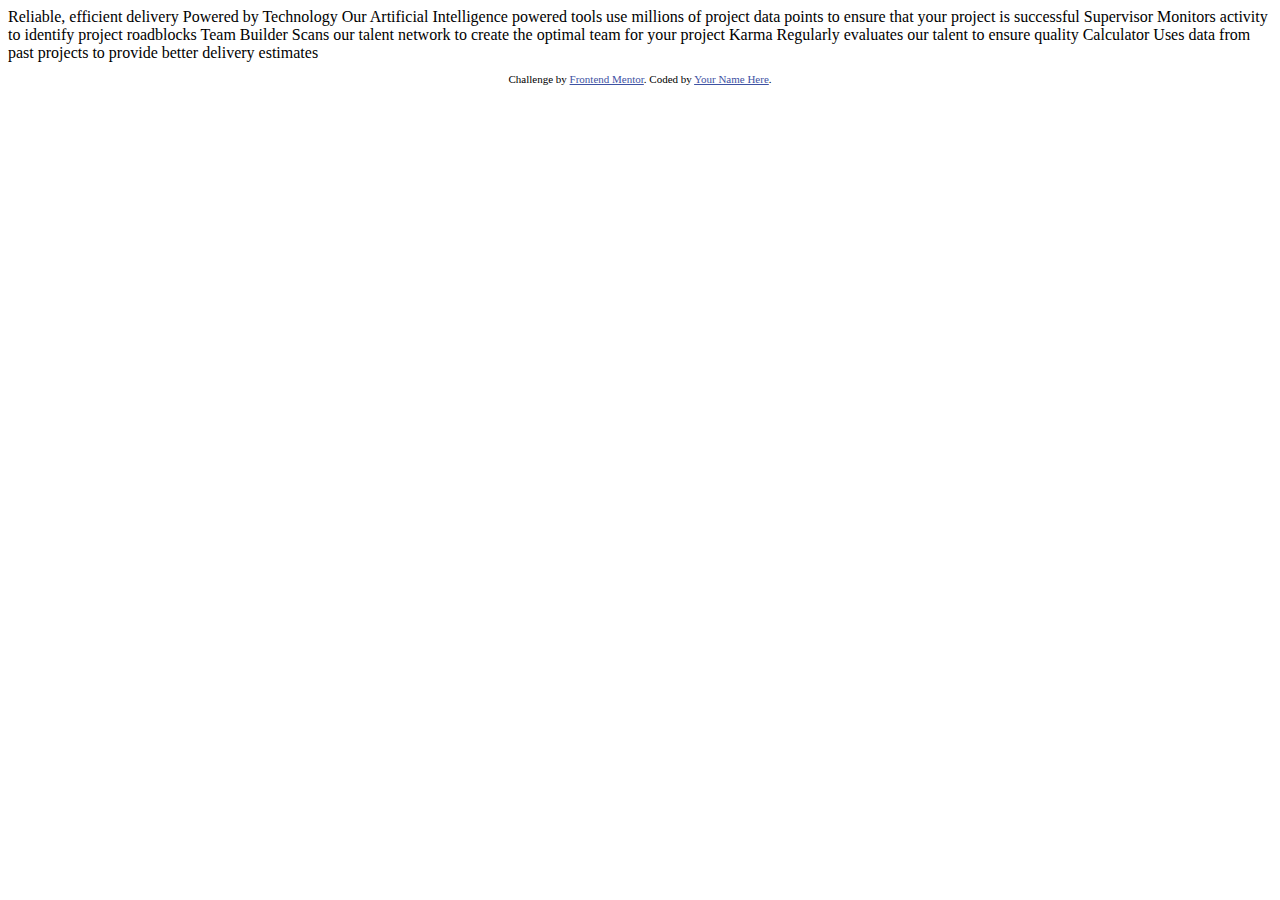
==== index.html @ 1970dae7 "Four-card-feature-section" ====
<!DOCTYPE html>
<html lang="en">
<head>
  <meta charset="UTF-8">
  <meta name="viewport" content="width=device-width, initial-scale=1.0"> <!-- displays site properly based on user's device -->

  <link rel="icon" type="image/png" sizes="32x32" href="./images/favicon-32x32.png">
  
  <title>Frontend Mentor | Four card feature section</title>

  <!-- Feel free to remove these styles or customise in your own stylesheet 👍 -->
  <style>
    .attribution { font-size: 11px; text-align: center; }
    .attribution a { color: hsl(228, 45%, 44%); }
  </style>
</head>
<body>
  
  Reliable, efficient delivery
  Powered by Technology

  Our Artificial Intelligence powered tools use millions of project data points 
  to ensure that your project is successful

  Supervisor
  Monitors activity to identify project roadblocks

  Team Builder
  Scans our talent network to create the optimal team for your project

  Karma
  Regularly evaluates our talent to ensure quality

  Calculator
  Uses data from past projects to provide better delivery estimates

  
  <footer>
    <p class="attribution">
      Challenge by <a href="https://www.frontendmentor.io?ref=challenge" target="_blank">Frontend Mentor</a>. 
      Coded by <a href="#">Your Name Here</a>.
    </p>
  </footer>
</body>
</html>
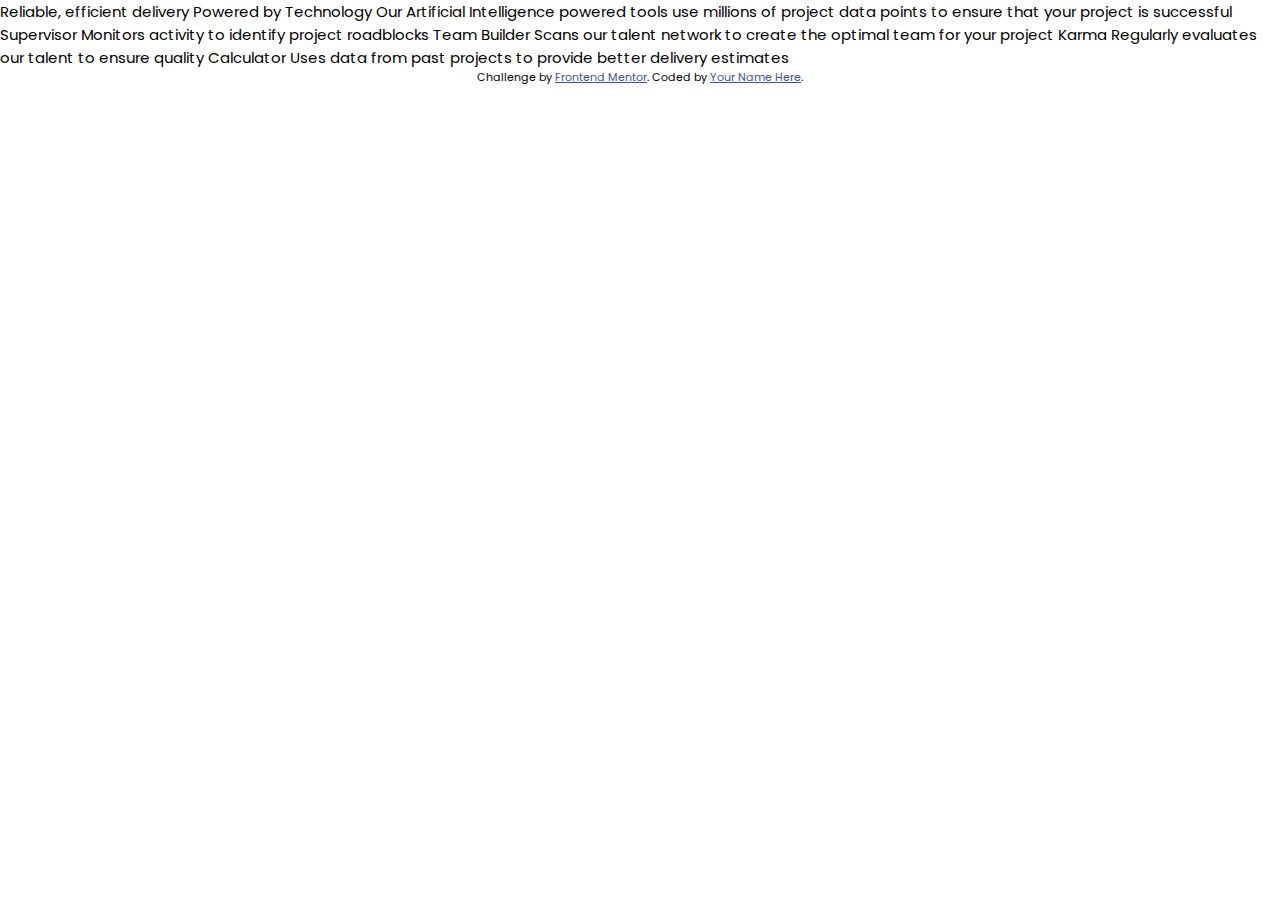
==== commit 8dc5ef0b: "puting styles" ====
--- a/index.html
+++ b/index.html
@@ -5,7 +5,16 @@
   <meta name="viewport" content="width=device-width, initial-scale=1.0"> <!-- displays site properly based on user's device -->
 
   <link rel="icon" type="image/png" sizes="32x32" href="./images/favicon-32x32.png">
-  
+
+  <link rel="preconnect" href="https://fonts.googleapis.com">
+  <link rel="preconnect" href="https://fonts.gstatic.com" crossorigin>
+  <link href="https://fonts.googleapis.com/css2?family=Poppins:wght@200;400;600&display=swap" rel="stylesheet">
+
+  <link rel="stylesheet" href="./src/css/reset.css">
+  <link rel="stylesheet" href="./src/css/variables.css">
+  <link rel="stylesheet" href="./src/css/style.css">
+
+
   <title>Frontend Mentor | Four card feature section</title>
 
   <!-- Feel free to remove these styles or customise in your own stylesheet 👍 -->
--- a/src/css/variables.css
+++ b/src/css/variables.css
@@ -0,0 +1,11 @@
+:root{
+    --primary-red:hsl(0, 78%, 62%);
+    --primary-cyan:hsl(180, 62%, 55%);
+    --primary-orange:hsl(34, 97%, 64%);
+    --primary-blue:hsl(212, 86%, 64%);
+
+    --neutral-vdark-blue:hsl(234, 12%, 34%);
+    --neutral-grayish-blue:hsl(229, 6%, 66%);
+    --neutral-vlight-gray:hsl(0, 0%, 98%);
+
+}
--- a/src/css/style.css
+++ b/src/css/style.css
@@ -0,0 +1,7 @@
+body{
+    font-family: 'Poppins', sans-serif;
+    font-size: 15px;
+}
+/* Weights: 200, 400, 600 */
+
+
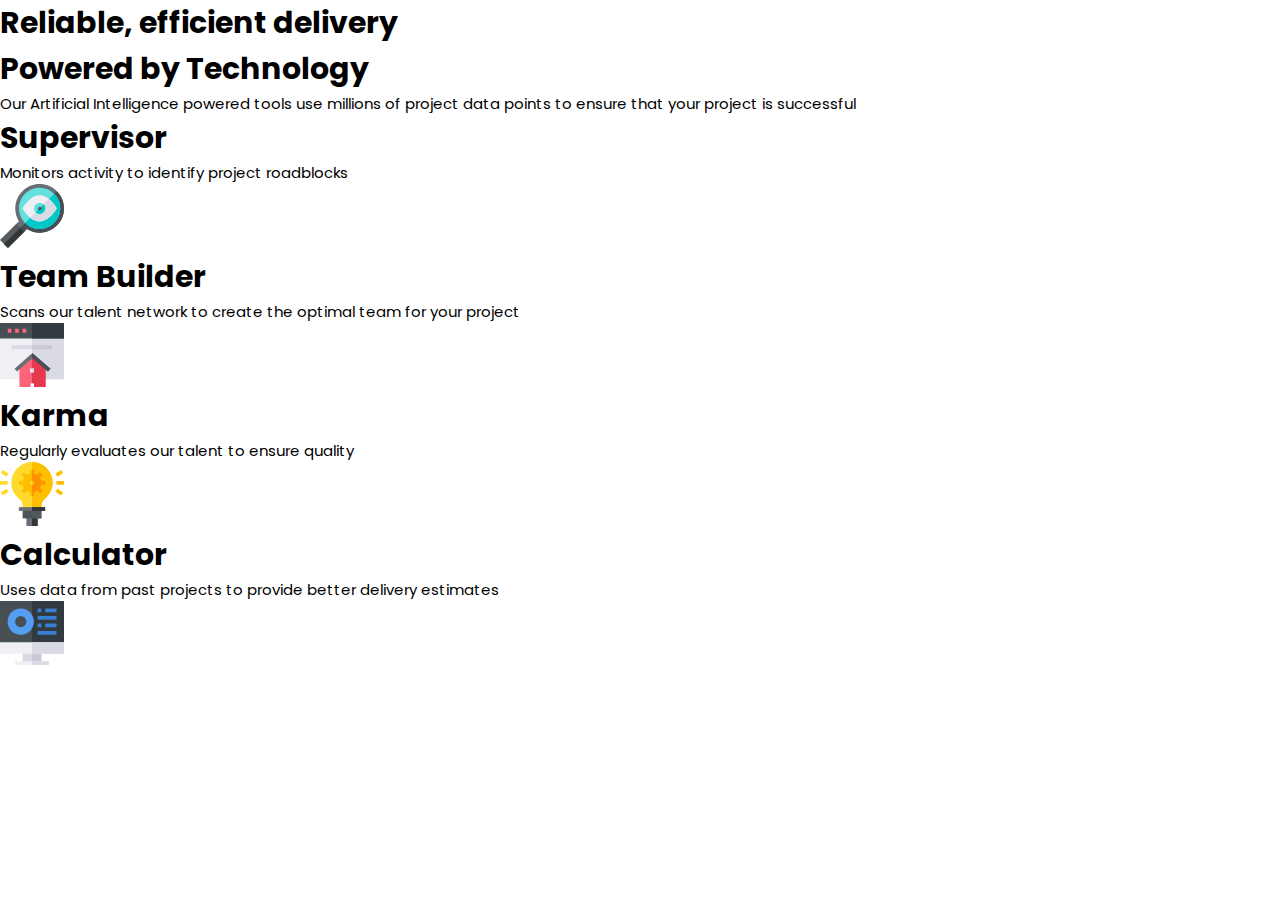
==== commit 652b78ec: "Building html structure" ====
--- a/index.html
+++ b/index.html
@@ -1,8 +1,10 @@
 <!DOCTYPE html>
 <html lang="en">
+
 <head>
   <meta charset="UTF-8">
-  <meta name="viewport" content="width=device-width, initial-scale=1.0"> <!-- displays site properly based on user's device -->
+  <meta name="viewport" content="width=device-width, initial-scale=1.0">
+  <!-- displays site properly based on user's device -->
 
   <link rel="icon" type="image/png" sizes="32x32" href="./images/favicon-32x32.png">
 
@@ -19,36 +21,82 @@
 
   <!-- Feel free to remove these styles or customise in your own stylesheet 👍 -->
   <style>
-    .attribution { font-size: 11px; text-align: center; }
-    .attribution a { color: hsl(228, 45%, 44%); }
+    .attribution {
+      font-size: 11px;
+      text-align: center;
+    }
+
+    .attribution a {
+      color: hsl(228, 45%, 44%);
+    }
   </style>
 </head>
+
 <body>
-  
-  Reliable, efficient delivery
-  Powered by Technology
+  <main class="container">
 
-  Our Artificial Intelligence powered tools use millions of project data points 
-  to ensure that your project is successful
+    <header class="header">
+      <h1>Reliable, efficient delivery <br>
+        <span class="title">Powered by Technology</span>
+      </h1>
+      <p>Our Artificial Intelligence powered tools use millions of project data points
+        to ensure that your project is successful</p>
+    </header>
+    <section class="section-second">
 
-  Supervisor
-  Monitors activity to identify project roadblocks
+      <div class="items item1">
 
-  Team Builder
-  Scans our talent network to create the optimal team for your project
+        <h1>Supervisor</h1>
+        <p>Monitors activity to identify project roadblocks</p>
+        <div class="image">
+          <img src="./src/images/icon-supervisor.svg" alt="An icone of a magnifying glass">
+        </div>
+        
+      </div>
 
-  Karma
-  Regularly evaluates our talent to ensure quality
+      <div class="section-middle">
 
-  Calculator
-  Uses data from past projects to provide better delivery estimates
+        <div class="items item2">
 
-  
-  <footer>
+          <h1>Team Builder</h1>
+          <p>Scans our talent network to create the optimal team for your project</p>
+          <div class="image">
+            <img src="./src/images/icon-team-builder.svg" alt="An icone of a house">
+          </div>
+
+        </div>
+
+        <div class="items item3">
+
+          <h1>Karma</h1>
+          <p>Regularly evaluates our talent to ensure quality</p>
+          <div class="image">
+            <img src="./src/images/icon-karma.svg" alt="An icone of a lamp">
+          </div>
+
+        </div>
+        
+      </div>
+      
+      <div class="items item4">
+
+        <h1>Calculator</h1>
+        <p>Uses data from past projects to provide better delivery estimates</p>
+        <div class="image">
+          <img src="./src/images/icon-calculator.svg" alt="An icone of a computer">
+        </div>
+
+      </div>
+      
+    </section>
+  </main>
+
+  <!-- <footer>
     <p class="attribution">
       Challenge by <a href="https://www.frontendmentor.io?ref=challenge" target="_blank">Frontend Mentor</a>. 
       Coded by <a href="#">Your Name Here</a>.
     </p>
-  </footer>
+  </footer> -->
 </body>
+
 </html>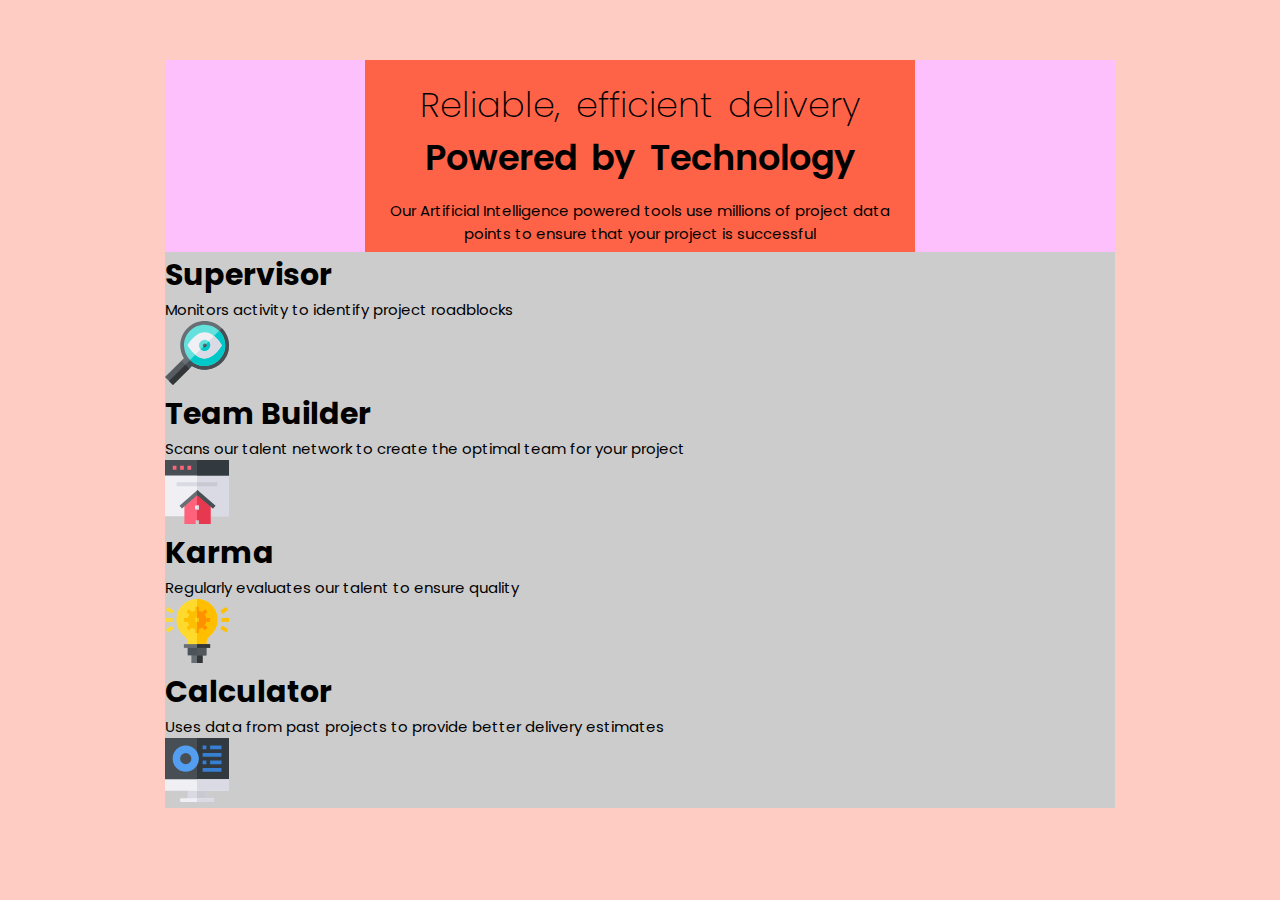
==== commit 58e61ef2: "header finish" ====
--- a/index.html
+++ b/index.html
@@ -36,11 +36,14 @@
   <main class="container">
 
     <header class="header">
-      <h1>Reliable, efficient delivery <br>
-        <span class="title">Powered by Technology</span>
-      </h1>
-      <p>Our Artificial Intelligence powered tools use millions of project data points
-        to ensure that your project is successful</p>
+      <div class="text">
+          
+                <h1>Reliable, efficient delivery <br>
+                  <span class="title">Powered by Technology</span>
+                </h1>
+                <p>Our Artificial Intelligence powered tools use millions of project data points
+                  to ensure that your project is successful</p>
+      </div>
     </header>
     <section class="section-second">
 
@@ -51,7 +54,7 @@
         <div class="image">
           <img src="./src/images/icon-supervisor.svg" alt="An icone of a magnifying glass">
         </div>
-        
+
       </div>
 
       <div class="section-middle">
--- a/src/css/style.css
+++ b/src/css/style.css
@@ -1,7 +1,42 @@
 body{
     font-family: 'Poppins', sans-serif;
     font-size: 15px;
+    background-color: rgb(255, 204, 195);
 }
 /* Weights: 200, 400, 600 */
 
 
+.container{
+    background-color: #ccc;
+    margin: 60px 165px;
+    /* max-height: 1600px; */
+}
+
+.container .header{
+    background-color: rgb(253, 192, 253);
+    display: flex;
+    justify-content: center;   
+}
+
+.container .header .text{
+    background-color: tomato;
+    max-width:550px;
+    padding: .4rem;
+    text-align: center;
+    font-size: 1.1rem;
+}
+
+.container .header .text h1{
+    margin: 12px 0 0 0 ;
+    font-weight: 200;
+    word-spacing: .4rem;
+}
+
+.container .header .text h1 .title{
+    font-weight: 600;
+}
+
+.container .header .text p {
+    margin-top: 15px;
+    font-size: 15px;
+}